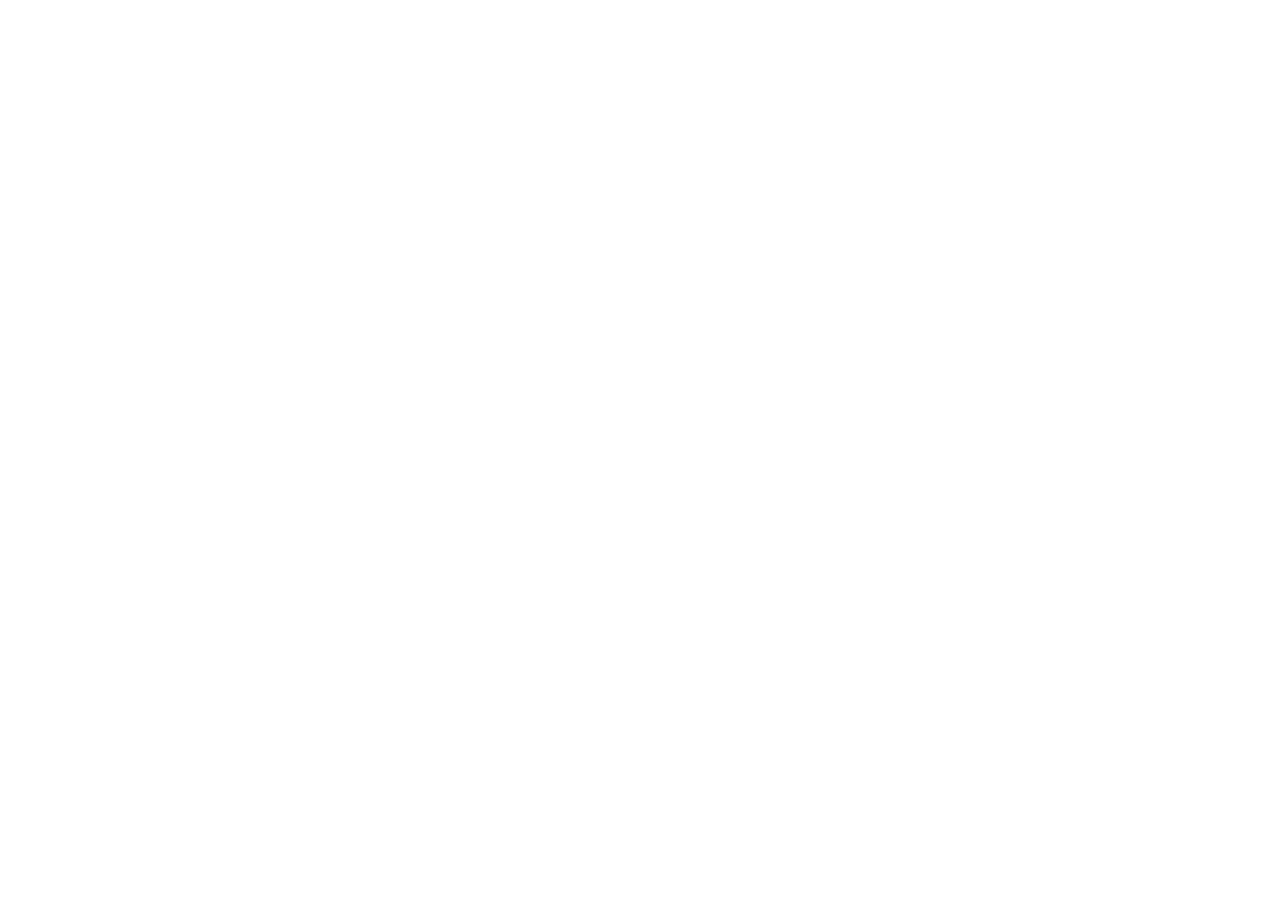
==== index.html @ dda79c80 "First commit" ====
<!DOCTYPE html>
<html lang="en">
	<head>
		<meta charset="UTF-8" />
		<link
			rel="icon"
			type="image/svg+xml"
			href="https://res.cloudinary.com/ferjen/image/upload/v1673082383/icons/camera_eunvr4.svg"
		/>
		<meta
			name="viewport"
			content="width=device-width, initial-scale=1.0"
		/>
		<title>Images Library</title>
	</head>
	<body>
		<div id="root"></div>
		<script
			type="module"
			src="/src/main.jsx"
		></script>
	</body>
</html>
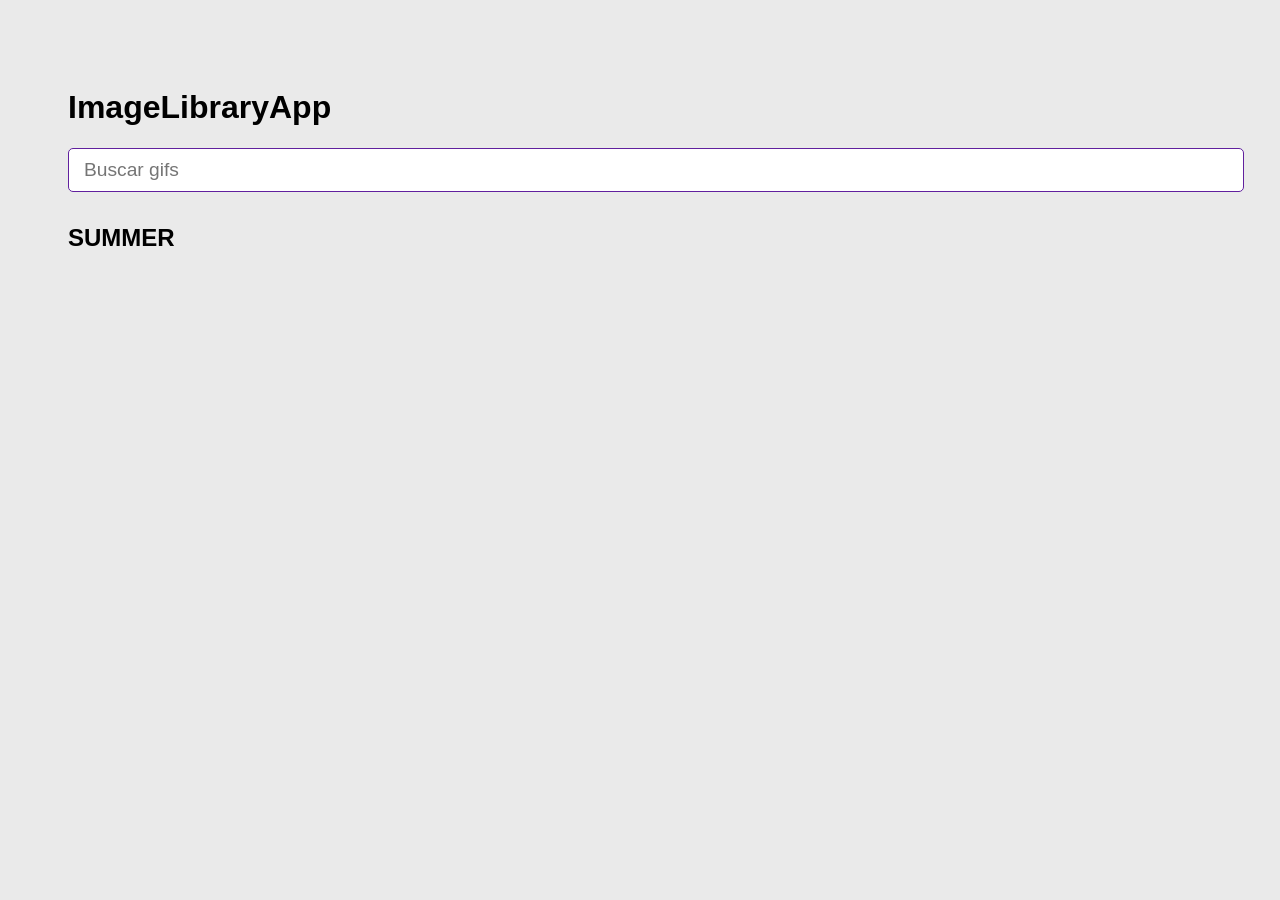
==== commit 0b7ac520: "index.html 4 github" ====
--- a/index.html
+++ b/index.html
@@ -11,13 +11,18 @@
 			name="viewport"
 			content="width=device-width, initial-scale=1.0"
 		/>
+		<script
+			crossorigin
+			src="./docs/assets/index-be0351ab.js "
+			type="module"
+		></script>
+		<link
+			rel="stylesheet"
+			href="./docs/assets/index-eab7eeb0.css"
+		/>
 		<title>Images Library</title>
 	</head>
 	<body>
 		<div id="root"></div>
-		<script
-			type="module"
-			src="/src/main.jsx"
-		></script>
 	</body>
 </html>
--- a/docs/assets/index-eab7eeb0.css
+++ b/docs/assets/index-eab7eeb0.css
@@ -0,0 +1 @@
+*{font-family:Helvetica,Arial,sans-serif;background-color:#eaeaea}body{padding:60px}input{background-color:#fff;border-radius:5px;border:1px solid rgb(97,32,158);color:#000;font-size:1.2rem;outline:none;padding:10px 15px;width:100%}h2{font-size:1.5rem}h3{font-size:3rem;margin-bottom:5px}h4{font-size:1.5rem;margin-bottom:5px;text-transform:uppercase}h5{margin-top:.5rem}ul,li{list-style:none}a{margin:0;padding:0}.card-grid{display:flex;flex-direction:row;flex-wrap:wrap;justify-content:center;object-fit:cover}.card{align-content:center;align-items:center;background-color:#fff;display:flex;flex-direction:column;height:100%;justify-content:center;overflow:hidden;object-fit:cover;margin:0;padding:0}.card p{background-color:#fff;flex:1;font-size:1.5rem;text-align:center}.card img{width:100%;object-fit:cover}.img__list-item{width:450px;height:300px;object-fit:cover;margin:0;padding:0}.gif-list{display:flex;flex-wrap:wrap}
